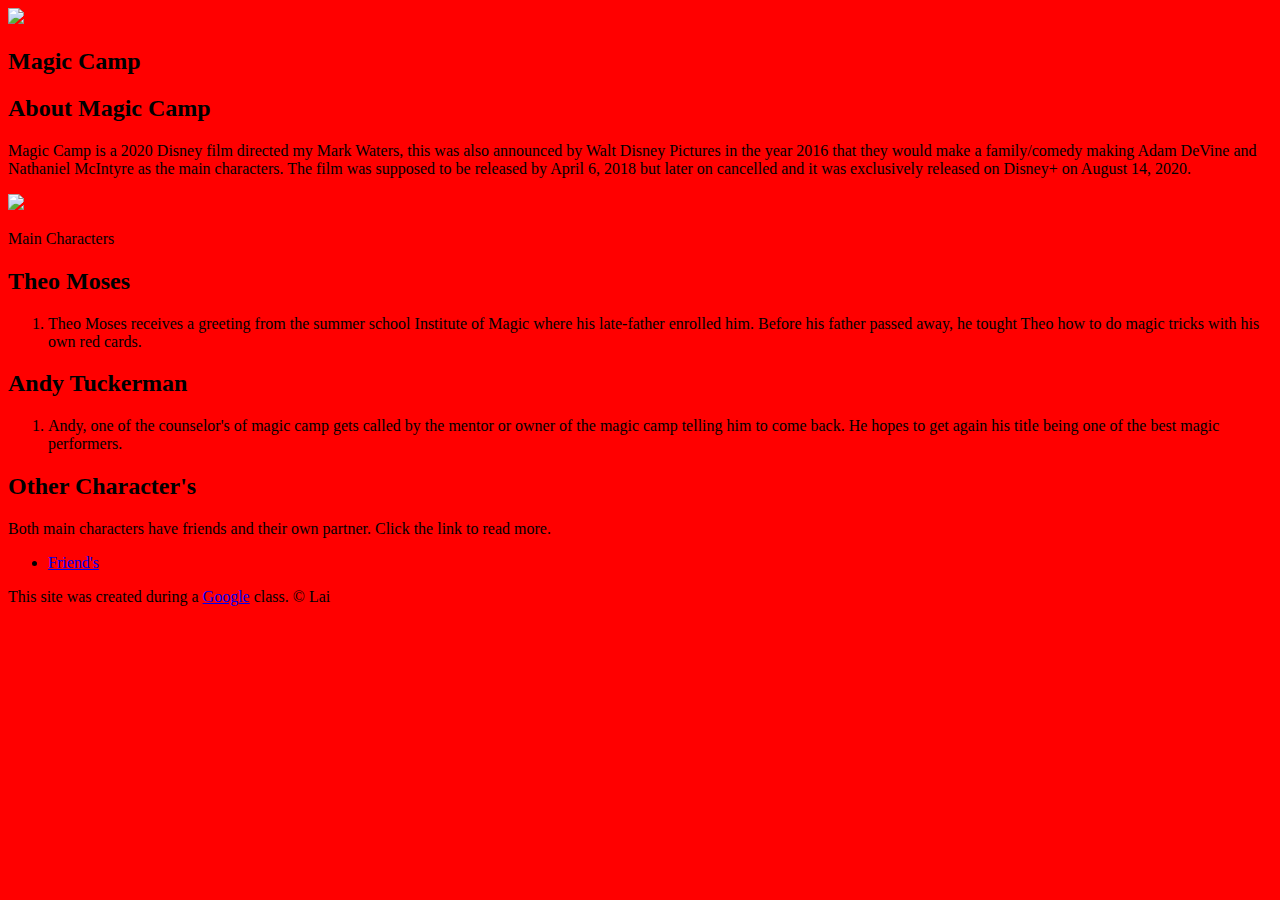
==== index.html @ 85575f2c "added elements" ====
<!DOCTYPE html>
<html>
<head>
	<title>Magic Camp</title>
	<link rel="icon" href="https://lh3.googleusercontent.com/proxy/p7BLx6MSSwCcv-8eqz1HU0LaL0LyNuZHKMOCzxB3JVodnxGPnqVyahXnKTrpe8LT_-kwmub-LwwchnkmMYdrvJ7U0J9Pw9Y">
	<link rel="stylesheet" type="text/css" href="css/movie.css">
</head>
<body>
	<!-- header element -->
	<header>
		<img src="https://encrypted-tbn0.gstatic.com/images?q=tbn%3AANd9GcSxDwoQ1KnNAq5zwKn6MSgUTzR9xAy5HPZudQ&usqp=CAU">
		<h2>Magic Camp</h2>
	</header>
	
	<!-- main element -->
	<main>
		<h2>About Magic Camp</h2>
		<p>Magic Camp is a 2020 Disney film directed my Mark Waters, this was also announced by Walt Disney Pictures in the year 2016 that they would make a family/comedy making Adam DeVine and Nathaniel McIntyre as the main characters. The film was supposed to be released by April 6, 2018 but later on cancelled and it was exclusively released on Disney+ on August 14, 2020.</p>
		<img src="https://www.laughingplace.com/w/wp-content/uploads/2020/08/magic-camp-trailer-disney.png">
		<!-- Characters -->
		<p>Main Characters</p>
		<h2> Theo Moses</h2>
		<ol>
			<li>Theo Moses receives a greeting from the summer school Institute of Magic where his late-father enrolled him. Before his father passed away, he tought Theo how to do magic tricks with his own red cards.</li>
		</ol>
		<h2>Andy Tuckerman</h2>
		<ol>
			<li>Andy, one of the counselor's of magic camp gets called by the mentor or owner of the magic camp telling him to come back. He hopes to get again his title being one of the best magic performers.</li>
		</ol>
		<!-- Friends -->
		<h2>Other Character's</h2>
		<p>Both main characters have friends and their own partner. Click the link to read more.</p>
		<ul>
			<li><a href="https://screenrant.com/magic-camp-movie-cast-character-guide-actors/">Friend's</a> </li>
		</ul>
	</main>
	<!-- Footer Element -->
	<footer>
		<p>This site was created during a <a href="https://google.com">Google</a> class. &copy; Lai </p>
	</footer>

</body>
</html>
---- css/movie.css ----
body{
	background-color: red;
}
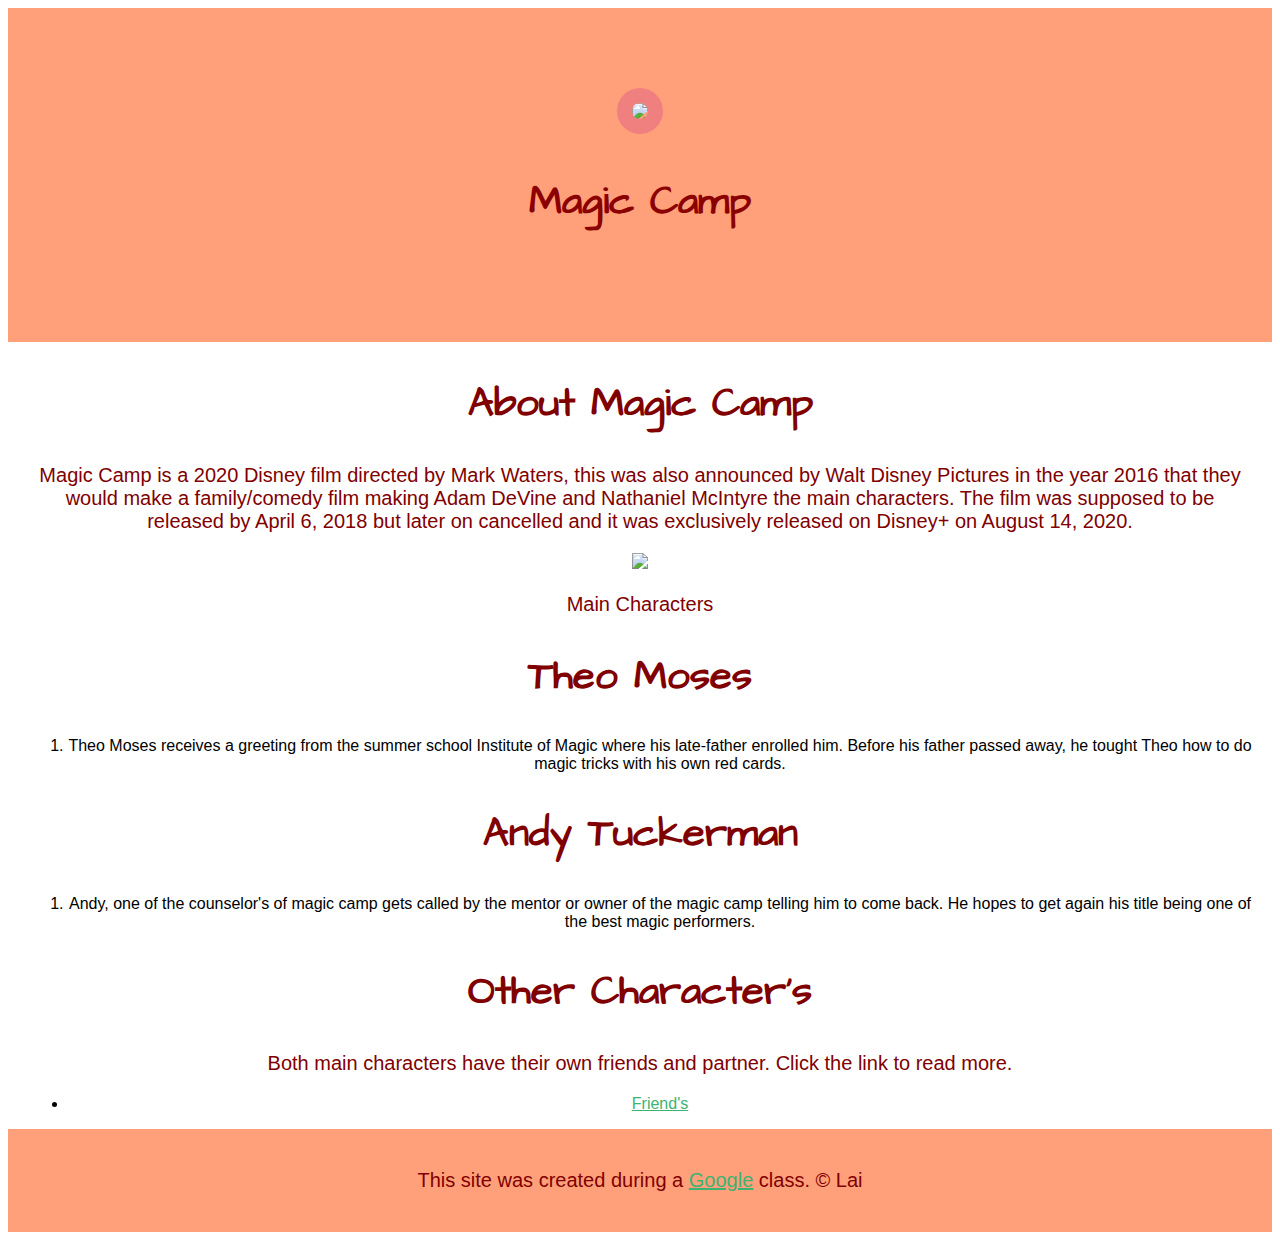
==== commit 3bad6d88: "added lots of elements" ====
--- a/index.html
+++ b/index.html
@@ -3,6 +3,7 @@
 <head>
 	<title>Magic Camp</title>
 	<link rel="icon" href="https://lh3.googleusercontent.com/proxy/p7BLx6MSSwCcv-8eqz1HU0LaL0LyNuZHKMOCzxB3JVodnxGPnqVyahXnKTrpe8LT_-kwmub-LwwchnkmMYdrvJ7U0J9Pw9Y">
+	<link href="https://fonts.googleapis.com/css2?family=Architects+Daughter&display=swap" rel="stylesheet">
 	<link rel="stylesheet" type="text/css" href="css/movie.css">
 </head>
 <body>
@@ -15,7 +16,7 @@
 	<!-- main element -->
 	<main>
 		<h2>About Magic Camp</h2>
-		<p>Magic Camp is a 2020 Disney film directed my Mark Waters, this was also announced by Walt Disney Pictures in the year 2016 that they would make a family/comedy making Adam DeVine and Nathaniel McIntyre as the main characters. The film was supposed to be released by April 6, 2018 but later on cancelled and it was exclusively released on Disney+ on August 14, 2020.</p>
+		<p>Magic Camp is a 2020 Disney film directed by Mark Waters, this was also announced by Walt Disney Pictures in the year 2016 that they would make a family/comedy film making Adam DeVine and Nathaniel McIntyre the main characters. The film was supposed to be released by April 6, 2018 but later on cancelled and it was exclusively released on Disney+ on August 14, 2020.</p>
 		<img src="https://www.laughingplace.com/w/wp-content/uploads/2020/08/magic-camp-trailer-disney.png">
 		<!-- Characters -->
 		<p>Main Characters</p>
@@ -29,7 +30,7 @@
 		</ol>
 		<!-- Friends -->
 		<h2>Other Character's</h2>
-		<p>Both main characters have friends and their own partner. Click the link to read more.</p>
+		<p>Both main characters have their own friends and partner. Click the link to read more.</p>
 		<ul>
 			<li><a href="https://screenrant.com/magic-camp-movie-cast-character-guide-actors/">Friend's</a> </li>
 		</ul>
--- a/css/movie.css
+++ b/css/movie.css
@@ -1,3 +1,60 @@
 body{
-	background-color: red;
-}+	margin: 10;
+	font-family: fantasy, helvetica, arial;
+}
+
+header{
+	background-color: #FFA07A;
+	text-align: center;
+	padding-top: 80px;
+	padding-bottom: 80px;
+	font-size: 30px;
+}
+
+h1, h2{
+	font-family: 'Architects Daughter', cursive;
+}
+
+header h2{
+	color: #8B0000;
+}
+
+header img{
+	border-radius: 1500px;
+	border: 15px solid; color:  #F08080
+}
+
+main{
+	max-width: 8000px;
+	text-align: center;
+	padding-left: 20px;
+	padding-right: 20px;
+}
+
+main img{
+	max-width: 8000px;
+}
+
+h2{
+	font-size: 40px;
+	color: #800000;
+}
+
+p{
+	font-size: 20px;
+	color: #800000;
+}
+
+a{
+	color: #3CB371;
+}
+
+a:hover{
+	color: #F08080;
+}
+
+footer{
+	background-color: #FFA07A;
+	text-align: center;
+	padding: 20px;
+}
